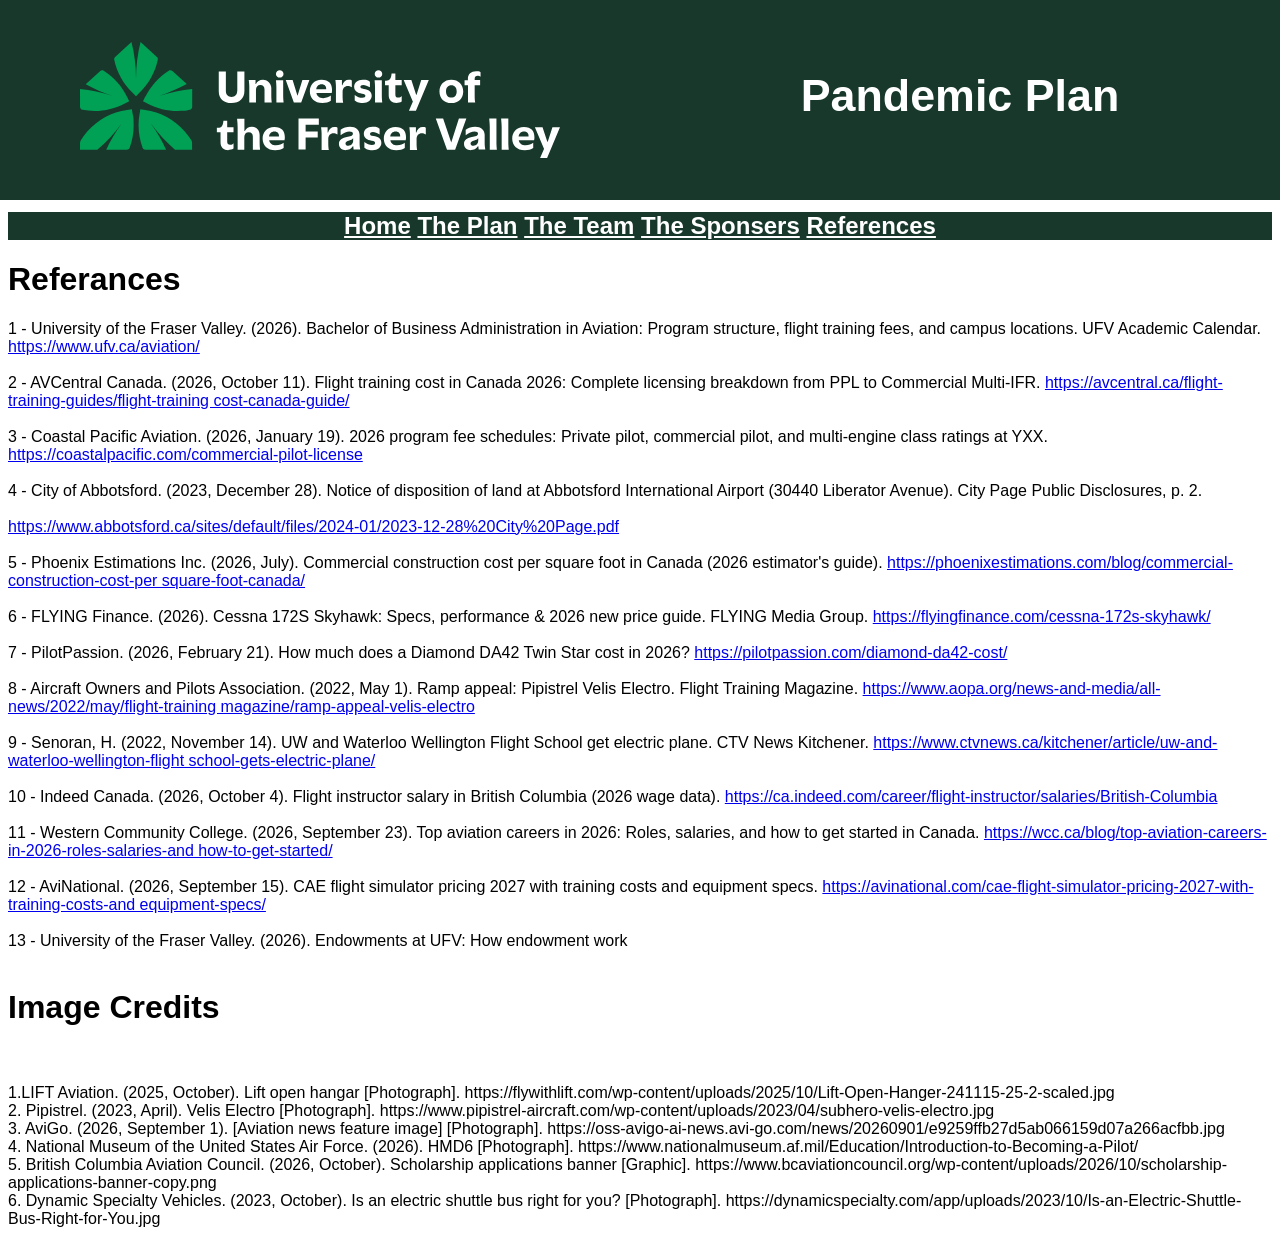
==== References.html @ 10fbedf0 "first" ====
<!DOCTYPE html>
<html lang="en">
<head>
    <meta charset="UTF-8">
    <title>References</title>
    <link rel="stylesheet" href="Front_Style.css">
</head>
<body>
    <div>
        <div id="TopHeader">
      <div class="Top_column Top_column-left">
        <img src="images/UFV-Logo-Horiz_Colour-White_RGB.svg" alt="logo" width="80%">
      </div>
      <div class="Top_column Top_column-right">
        <h1 id="TopText">Pandemic Plan</h1>
      </div>

    </div>
    <div id="Menubar">
      <h2 ><a href="index.html">Home</a> <a href="ThePlan.html">The Plan</a> <a href="TeamMembers.html">The Team</a> <a href="TheSponsers.html">The Sponsers</a> <a href="References.html">References</a></h2>
    </div>
    <h1>Referances</h1>
        1 - University of the Fraser Valley. (2026). Bachelor of Business Administration in Aviation: Program
        structure, flight training fees, and campus locations. UFV Academic Calendar.
        <a href="https://www.ufv.ca/aviation/">https://www.ufv.ca/aviation/</a> <br><br>
        2 - AVCentral Canada. (2026, October 11). Flight training cost in Canada 2026: Complete licensing
        breakdown from PPL to Commercial Multi-IFR. <a href="https://avcentral.ca/flight-training-guides/flight-training
        cost-canada-guide/">https://avcentral.ca/flight-training-guides/flight-training
        cost-canada-guide/</a> <br><br>
        3 - Coastal Pacific Aviation. (2026, January 19). 2026 program fee schedules: Private pilot, commercial
        pilot, and multi-engine class ratings at YXX. <a href="https://coastalpacific.com/commercial-pilot-license">https://coastalpacific.com/commercial-pilot-license</a><br><br>
        4 - City of Abbotsford. (2023, December 28). Notice of disposition of land at Abbotsford International
        Airport (30440 Liberator Avenue). City Page Public Disclosures, p. 2. <br><br>
        <a href="https://www.abbotsford.ca/sites/default/files/2024-01/2023-12-28%20City%20Page.pdf">https://www.abbotsford.ca/sites/default/files/2024-01/2023-12-28%20City%20Page.pdf</a><br><br>
        5 - Phoenix Estimations Inc. (2026, July). Commercial construction cost per square foot in Canada
        (2026 estimator's guide). <a href="https://phoenixestimations.com/blog/commercial-construction-cost-per
        square-foot-canada/">https://phoenixestimations.com/blog/commercial-construction-cost-per
        square-foot-canada/</a> <br><br>
        6 - FLYING Finance. (2026). Cessna 172S Skyhawk: Specs, performance & 2026 new price guide.
        FLYING Media Group. <a href="https://flyingfinance.com/cessna-172s-skyhawk/">https://flyingfinance.com/cessna-172s-skyhawk/ </a> <br><br>
        7 - PilotPassion. (2026, February 21). How much does a Diamond DA42 Twin Star cost in 2026?
        <a href="https://pilotpassion.com/diamond-da42-cost/">https://pilotpassion.com/diamond-da42-cost/</a> <br><br>
        8 - Aircraft Owners and Pilots Association. (2022, May 1). Ramp appeal: Pipistrel Velis Electro. Flight
        Training Magazine. <a href="https://www.aopa.org/news-and-media/all-news/2022/may/flight-training
        magazine/ramp-appeal-velis-electro">https://www.aopa.org/news-and-media/all-news/2022/may/flight-training
        magazine/ramp-appeal-velis-electro</a> <br><br>
        9 - Senoran, H. (2022, November 14). UW and Waterloo Wellington Flight School get electric plane.
        CTV News Kitchener. <a href="https://www.ctvnews.ca/kitchener/article/uw-and-waterloo-wellington-flight
        school-gets-electric-plane/">https://www.ctvnews.ca/kitchener/article/uw-and-waterloo-wellington-flight
        school-gets-electric-plane/</a><br><br>
        10 - Indeed Canada. (2026, October 4). Flight instructor salary in British Columbia (2026 wage data).
        <a href="https://ca.indeed.com/career/flight-instructor/salaries/British-Columbia">https://ca.indeed.com/career/flight-instructor/salaries/British-Columbia</a> <br><br>
        11 - Western Community College. (2026, September 23). Top aviation careers in 2026: Roles, salaries,
        and how to get started in Canada. <a href="https://wcc.ca/blog/top-aviation-careers-in-2026-roles-salaries-and
        how-to-get-started/">https://wcc.ca/blog/top-aviation-careers-in-2026-roles-salaries-and
        how-to-get-started/</a> <br><br>
        12 - AviNational. (2026, September 15). CAE flight simulator pricing 2027 with training costs and
        equipment specs. <a href=" https://avinational.com/cae-flight-simulator-pricing-2027-with-training-costs-and
        equipment-specs/"> https://avinational.com/cae-flight-simulator-pricing-2027-with-training-costs-and
        equipment-specs/</a> <br><br>
        13 - University of the Fraser Valley. (2026). Endowments at UFV: How endowment work <br><br>

    <H1> Image Credits</H1><br><br>
         1.LIFT Aviation. (2025, October). Lift open hangar [Photograph]. https://flywithlift.com/wp-content/uploads/2025/10/Lift-Open-Hanger-241115-25-2-scaled.jpg
<br>2. Pipistrel. (2023, April). Velis Electro [Photograph]. https://www.pipistrel-aircraft.com/wp-content/uploads/2023/04/subhero-velis-electro.jpg
<br>3. AviGo. (2026, September 1). [Aviation news feature image] [Photograph]. https://oss-avigo-ai-news.avi-go.com/news/20260901/e9259ffb27d5ab066159d07a266acfbb.jpg
<br>4. National Museum of the United States Air Force. (2026). HMD6 [Photograph]. https://www.nationalmuseum.af.mil/Education/Introduction-to-Becoming-a-Pilot/
<br>5. British Columbia Aviation Council. (2026, October). Scholarship applications banner [Graphic]. https://www.bcaviationcouncil.org/wp-content/uploads/2026/10/scholarship-applications-banner-copy.png
<br>6. Dynamic Specialty Vehicles. (2023, October). Is an electric shuttle bus right for you? [Photograph]. https://dynamicspecialty.com/app/uploads/2023/10/Is-an-Electric-Shuttle-Bus-Right-for-You.jpg

</div>

</body>
</html>
---- Front_Style.css ----
body{
    font-family: Utile , sans-serif;
}
#TopText {
    font-family: Utile , sans-serif;
    font-size: clamp(1rem, 3.5vw, 3rem);
    color: white;
    text-align: center;
    justify-content: center;
    align-items: center;
    margin-bottom: 0px;
    padding: 10px;
    padding-top: 20px;
    height: 100px;
}

#TopHeader {
    display: flex;
    margin: -8px;
    background-color: #17382B;
    height: 200px;
}
#Menubar {
    text-align: center;
    color: white;
    background-color: #17382B;
}
#Menubar a:link{
    text-align: center;
    color: white;
    background-color: #17382B;
}
#Menubar a:visited{
    text-align: center;
    color: white;
    background-color: #17382B;
}

.Top_column {
    flex: 1;
    padding: 20px;
}

.Top_column-left {
    display: flex;
    justify-content: center;
    align-items: center;
    align-items: center;
    max-width: 100%;

    background-color: #17382B;
}

.Top_column-right {
    color: #25AAE1;
    text-align: center;
    background-color: #17382B;
    font-size: 20px;
}

#AboutMe {
    display: flex;
    margin: -8px;
    margin-top: 50px;
    margin-bottom: 30px;
    background-color: white;
    height: 360px;
}
.About_column {
    flex: 1;
}

.About_column-left {
    display: flex;
    justify-content: center;
    align-items: center;
    align-items: center;
    background-color: white;
}

.About_column-right {
    display: flex;
    justify-content: center;
    align-items: center;
    flex-direction: column;
    color: black;
    text-align: center;
    background-color: white;
    font-size: 20px;
    padding: 20px;
}
#face {
    width: 80%;
    height: auto;
}

#Showcase{

    background: #F0F0F0;
    margin-top: 10px;
    display: flex;
    flex-direction: row;
    justify-content: space-between;
    height: 300px;
}
#Showcase img{
    width: 70%;
    height: 200px;
    object-fit: cover;
}
.ShowcaseColumn{

    width: 100%;
    margin-bottom: 20px;

}

#ScopeRow {
  display: grid;
  grid-template-columns: repeat(3, 1fr);
  gap: 20px;
}

#ScopeColumnLeft {
    color:white;
  background-color: #00A055;
  border: red;
  padding: 20px;
}
#ScopeColumnLeft img {
display: flex;
    justify-content: center;
    align-items: center;
  max-width: 100%;
  height: 200px;
  display: block;
}

#MemberRow {
  display: grid;
  grid-template-columns: repeat(4, 1fr);
  gap: 20px;
}

#MemberColumnLeft {
  background-color: #00A055;
  border: red;
  padding: 20px;
}
#MemberColumnLeft img {
  max-width: 100%;  /* Prevents the image from being wider than the column */
  height: auto;     /* Maintains the original aspect ratio so it doesn't distort */
  display: block;   /* Removes unwanted blank space/gap at the bottom of the image */
}

#ShowcaseHeader{
    text-align: center;
    font-size: 30px;
    margin: 10px;
}


.Showcase-left {
    flex: 3;
    display: flex;
    justify-content: center;
    align-items: center;
    flex-direction: column;
    color: black;
    text-align: center;
    background-color: white;
    font-size: 20px;
    padding: 20px;
}

.Showcase-right {
    flex: 7;
    display: flex;
    justify-content: center;
    align-items: center;
    color: black;
    text-align: center;

    font-size: 20px;
    padding: 20px;
}

.Showcase-right img{
    width: 80%;
}

@media (max-width: 686px) {
    #ExtraTopInfo {
        display: none;
    }
    #TopText {
        border-bottom: None;
    }
    .About_column-left {
        display: none;
    }
    .Top_column-left img{

    }
    .Showcase-left{
        display: none;
    }
}
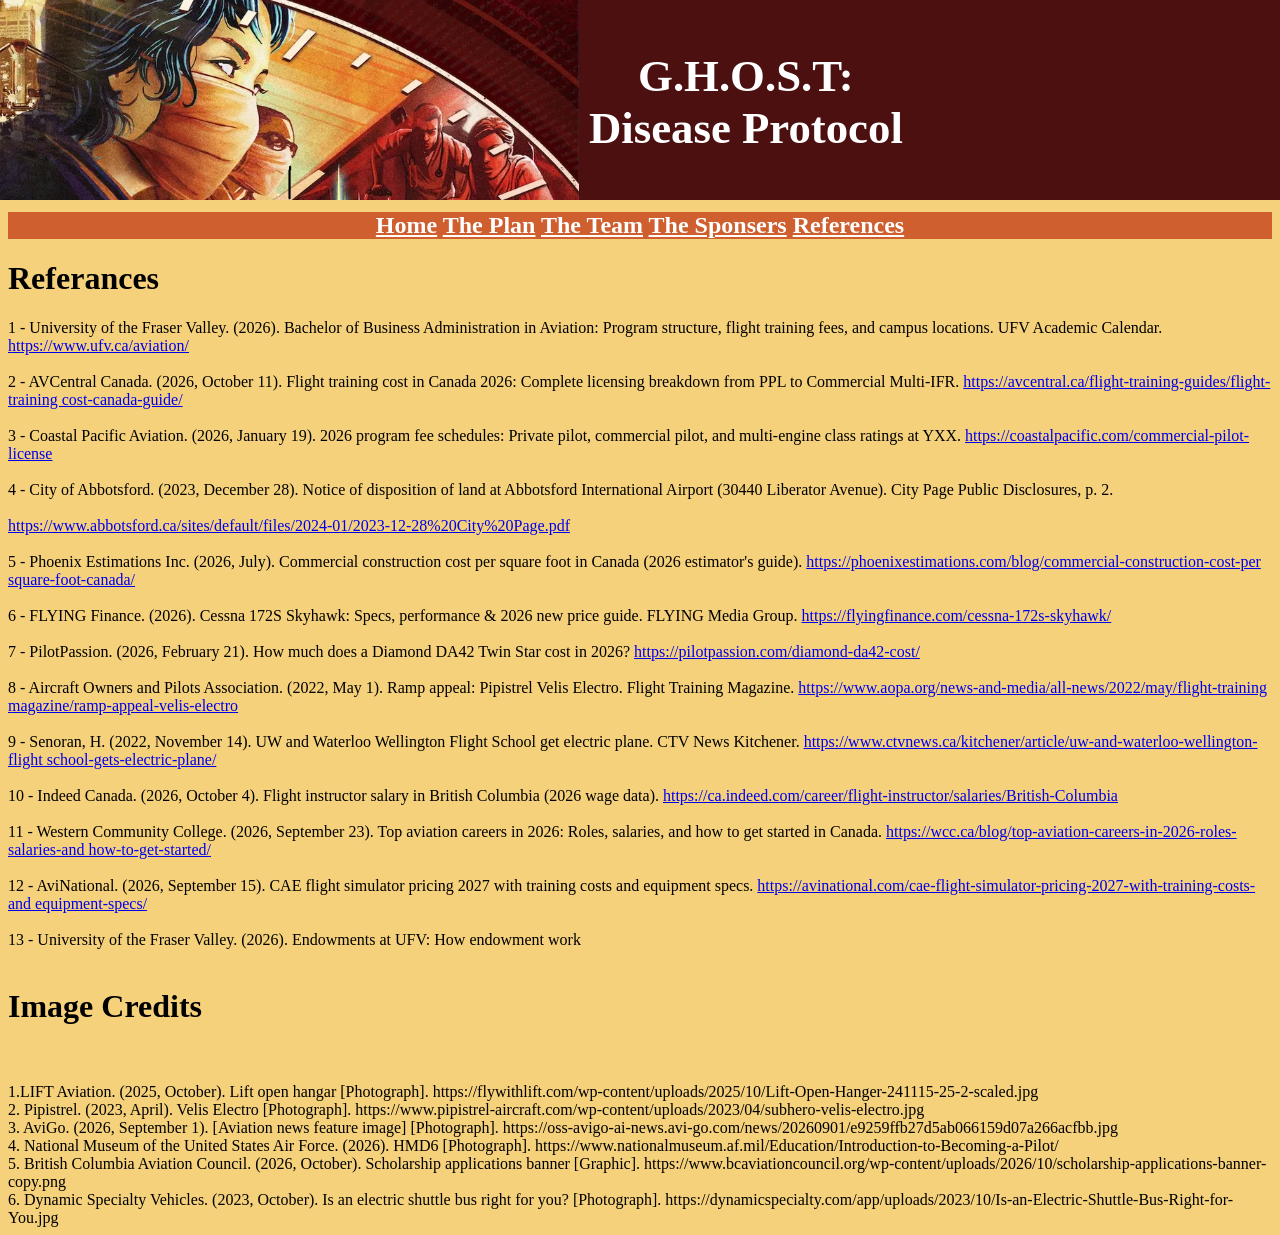
==== commit 6f90c358: "Starting" ====
--- a/References.html
+++ b/References.html
@@ -6,15 +6,9 @@
     <link rel="stylesheet" href="Front_Style.css">
 </head>
 <body>
-    <div>
-        <div id="TopHeader">
-      <div class="Top_column Top_column-left">
-        <img src="images/UFV-Logo-Horiz_Colour-White_RGB.svg" alt="logo" width="80%">
-      </div>
-      <div class="Top_column Top_column-right">
-        <h1 id="TopText">Pandemic Plan</h1>
-      </div>
-
+    <div id="PandemicMiddle">
+        <img src="images/PandemicLegacy_crop.png"/>
+        <h1 id="TopText">G.H.O.S.T: <br>Disease Protocol</h1>
     </div>
     <div id="Menubar">
       <h2 ><a href="index.html">Home</a> <a href="ThePlan.html">The Plan</a> <a href="TeamMembers.html">The Team</a> <a href="TheSponsers.html">The Sponsers</a> <a href="References.html">References</a></h2>
--- a/Front_Style.css
+++ b/Front_Style.css
@@ -1,9 +1,10 @@
 
 body{
-    font-family: Utile , sans-serif;
+    font-family: font-family: "Futura Md BT", "Century Gothic", "Trebuchet MS", Arial, sans-serif;
+    background: #F5D17B;
 }
 #TopText {
-    font-family: Utile , sans-serif;
+    font-family: font-family: "Futura Md BT", "Century Gothic", "Trebuchet MS", Arial, sans-serif;
     font-size: clamp(1rem, 3.5vw, 3rem);
     color: white;
     text-align: center;
@@ -15,26 +16,27 @@
     height: 100px;
 }
 
-#TopHeader {
+#PandemicMiddle {
     display: flex;
     margin: -8px;
-    background-color: #17382B;
+    background-color: #4C1010;
     height: 200px;
 }
+
 #Menubar {
     text-align: center;
     color: white;
-    background-color: #17382B;
+    background-color: #D05F2F
 }
 #Menubar a:link{
     text-align: center;
     color: white;
-    background-color: #17382B;
+    background-color: #D05F2F;
 }
 #Menubar a:visited{
     text-align: center;
     color: white;
-    background-color: #17382B;
+    background-color: #D05F2Fs;
 }
 
 .Top_column {
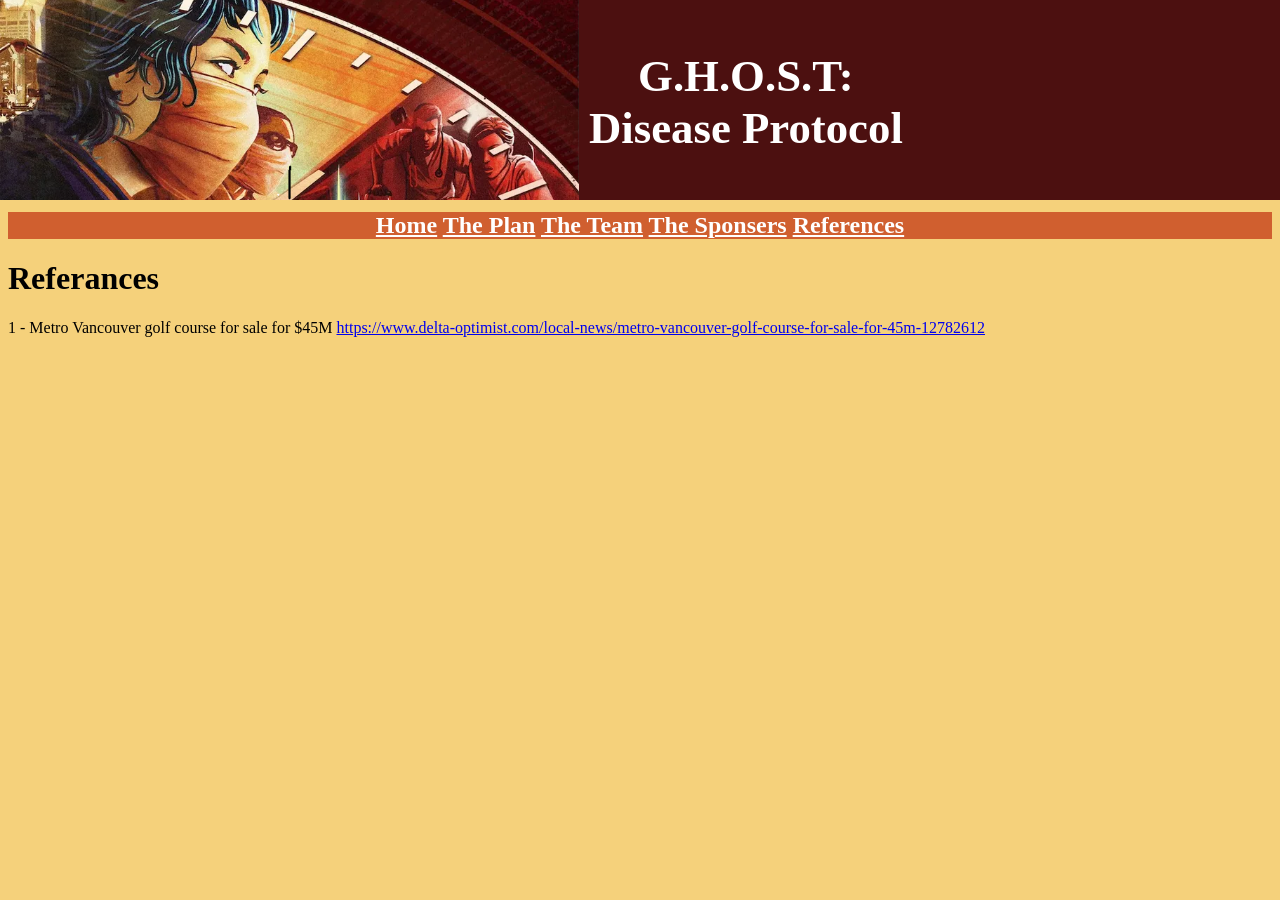
==== commit 682fadb7: "Progress 1" ====
--- a/References.html
+++ b/References.html
@@ -14,53 +14,9 @@
       <h2 ><a href="index.html">Home</a> <a href="ThePlan.html">The Plan</a> <a href="TeamMembers.html">The Team</a> <a href="TheSponsers.html">The Sponsers</a> <a href="References.html">References</a></h2>
     </div>
     <h1>Referances</h1>
-        1 - University of the Fraser Valley. (2026). Bachelor of Business Administration in Aviation: Program
-        structure, flight training fees, and campus locations. UFV Academic Calendar.
-        <a href="https://www.ufv.ca/aviation/">https://www.ufv.ca/aviation/</a> <br><br>
-        2 - AVCentral Canada. (2026, October 11). Flight training cost in Canada 2026: Complete licensing
-        breakdown from PPL to Commercial Multi-IFR. <a href="https://avcentral.ca/flight-training-guides/flight-training
-        cost-canada-guide/">https://avcentral.ca/flight-training-guides/flight-training
-        cost-canada-guide/</a> <br><br>
-        3 - Coastal Pacific Aviation. (2026, January 19). 2026 program fee schedules: Private pilot, commercial
-        pilot, and multi-engine class ratings at YXX. <a href="https://coastalpacific.com/commercial-pilot-license">https://coastalpacific.com/commercial-pilot-license</a><br><br>
-        4 - City of Abbotsford. (2023, December 28). Notice of disposition of land at Abbotsford International
-        Airport (30440 Liberator Avenue). City Page Public Disclosures, p. 2. <br><br>
-        <a href="https://www.abbotsford.ca/sites/default/files/2024-01/2023-12-28%20City%20Page.pdf">https://www.abbotsford.ca/sites/default/files/2024-01/2023-12-28%20City%20Page.pdf</a><br><br>
-        5 - Phoenix Estimations Inc. (2026, July). Commercial construction cost per square foot in Canada
-        (2026 estimator's guide). <a href="https://phoenixestimations.com/blog/commercial-construction-cost-per
-        square-foot-canada/">https://phoenixestimations.com/blog/commercial-construction-cost-per
-        square-foot-canada/</a> <br><br>
-        6 - FLYING Finance. (2026). Cessna 172S Skyhawk: Specs, performance & 2026 new price guide.
-        FLYING Media Group. <a href="https://flyingfinance.com/cessna-172s-skyhawk/">https://flyingfinance.com/cessna-172s-skyhawk/ </a> <br><br>
-        7 - PilotPassion. (2026, February 21). How much does a Diamond DA42 Twin Star cost in 2026?
-        <a href="https://pilotpassion.com/diamond-da42-cost/">https://pilotpassion.com/diamond-da42-cost/</a> <br><br>
-        8 - Aircraft Owners and Pilots Association. (2022, May 1). Ramp appeal: Pipistrel Velis Electro. Flight
-        Training Magazine. <a href="https://www.aopa.org/news-and-media/all-news/2022/may/flight-training
-        magazine/ramp-appeal-velis-electro">https://www.aopa.org/news-and-media/all-news/2022/may/flight-training
-        magazine/ramp-appeal-velis-electro</a> <br><br>
-        9 - Senoran, H. (2022, November 14). UW and Waterloo Wellington Flight School get electric plane.
-        CTV News Kitchener. <a href="https://www.ctvnews.ca/kitchener/article/uw-and-waterloo-wellington-flight
-        school-gets-electric-plane/">https://www.ctvnews.ca/kitchener/article/uw-and-waterloo-wellington-flight
-        school-gets-electric-plane/</a><br><br>
-        10 - Indeed Canada. (2026, October 4). Flight instructor salary in British Columbia (2026 wage data).
-        <a href="https://ca.indeed.com/career/flight-instructor/salaries/British-Columbia">https://ca.indeed.com/career/flight-instructor/salaries/British-Columbia</a> <br><br>
-        11 - Western Community College. (2026, September 23). Top aviation careers in 2026: Roles, salaries,
-        and how to get started in Canada. <a href="https://wcc.ca/blog/top-aviation-careers-in-2026-roles-salaries-and
-        how-to-get-started/">https://wcc.ca/blog/top-aviation-careers-in-2026-roles-salaries-and
-        how-to-get-started/</a> <br><br>
-        12 - AviNational. (2026, September 15). CAE flight simulator pricing 2027 with training costs and
-        equipment specs. <a href=" https://avinational.com/cae-flight-simulator-pricing-2027-with-training-costs-and
-        equipment-specs/"> https://avinational.com/cae-flight-simulator-pricing-2027-with-training-costs-and
-        equipment-specs/</a> <br><br>
-        13 - University of the Fraser Valley. (2026). Endowments at UFV: How endowment work <br><br>
+        1 - Metro Vancouver golf course for sale for $45M <a href="https://www.delta-optimist.com/local-news/metro-vancouver-golf-course-for-sale-for-45m-12782612">https://www.delta-optimist.com/local-news/metro-vancouver-golf-course-for-sale-for-45m-12782612</a>
 
-    <H1> Image Credits</H1><br><br>
-         1.LIFT Aviation. (2025, October). Lift open hangar [Photograph]. https://flywithlift.com/wp-content/uploads/2025/10/Lift-Open-Hanger-241115-25-2-scaled.jpg
-<br>2. Pipistrel. (2023, April). Velis Electro [Photograph]. https://www.pipistrel-aircraft.com/wp-content/uploads/2023/04/subhero-velis-electro.jpg
-<br>3. AviGo. (2026, September 1). [Aviation news feature image] [Photograph]. https://oss-avigo-ai-news.avi-go.com/news/20260901/e9259ffb27d5ab066159d07a266acfbb.jpg
-<br>4. National Museum of the United States Air Force. (2026). HMD6 [Photograph]. https://www.nationalmuseum.af.mil/Education/Introduction-to-Becoming-a-Pilot/
-<br>5. British Columbia Aviation Council. (2026, October). Scholarship applications banner [Graphic]. https://www.bcaviationcouncil.org/wp-content/uploads/2026/10/scholarship-applications-banner-copy.png
-<br>6. Dynamic Specialty Vehicles. (2023, October). Is an electric shuttle bus right for you? [Photograph]. https://dynamicspecialty.com/app/uploads/2023/10/Is-an-Electric-Shuttle-Bus-Right-for-You.jpg
+
 
 </div>
 
--- a/Front_Style.css
+++ b/Front_Style.css
@@ -17,7 +17,9 @@
 }
 
 #PandemicMiddle {
-    display: flex;
+
+    display: flex;
+    text-align: right;
     margin: -8px;
     background-color: #4C1010;
     height: 200px;
@@ -25,6 +27,7 @@
 
 #Menubar {
     text-align: center;
+    font
     color: white;
     background-color: #D05F2F
 }
@@ -104,11 +107,11 @@
     display: flex;
     flex-direction: row;
     justify-content: space-between;
-    height: 300px;
+    height: 500px;
 }
 #Showcase img{
-    width: 70%;
-    height: 200px;
+    width: 50%;
+    height: 400px;
     object-fit: cover;
 }
 .ShowcaseColumn{
@@ -125,7 +128,7 @@
 }
 
 #ScopeColumnLeft {
-    color:white;
+    color:red;
   background-color: #00A055;
   border: red;
   padding: 20px;
@@ -135,7 +138,7 @@
     justify-content: center;
     align-items: center;
   max-width: 100%;
-  height: 200px;
+  height: 400px;
   display: block;
 }
 
@@ -158,13 +161,13 @@
 
 #ShowcaseHeader{
     text-align: center;
-    font-size: 30px;
+    font-size: 50px;
     margin: 10px;
 }
 
 
 .Showcase-left {
-    flex: 3;
+    flex: 5;
     display: flex;
     justify-content: center;
     align-items: center;
@@ -172,19 +175,19 @@
     color: black;
     text-align: center;
     background-color: white;
-    font-size: 20px;
+    font-size: 40px;
     padding: 20px;
 }
 
 .Showcase-right {
-    flex: 7;
+    flex: 5;
     display: flex;
     justify-content: center;
     align-items: center;
     color: black;
     text-align: center;
 
-    font-size: 20px;
+    font-size: 40px;
     padding: 20px;
 }
 
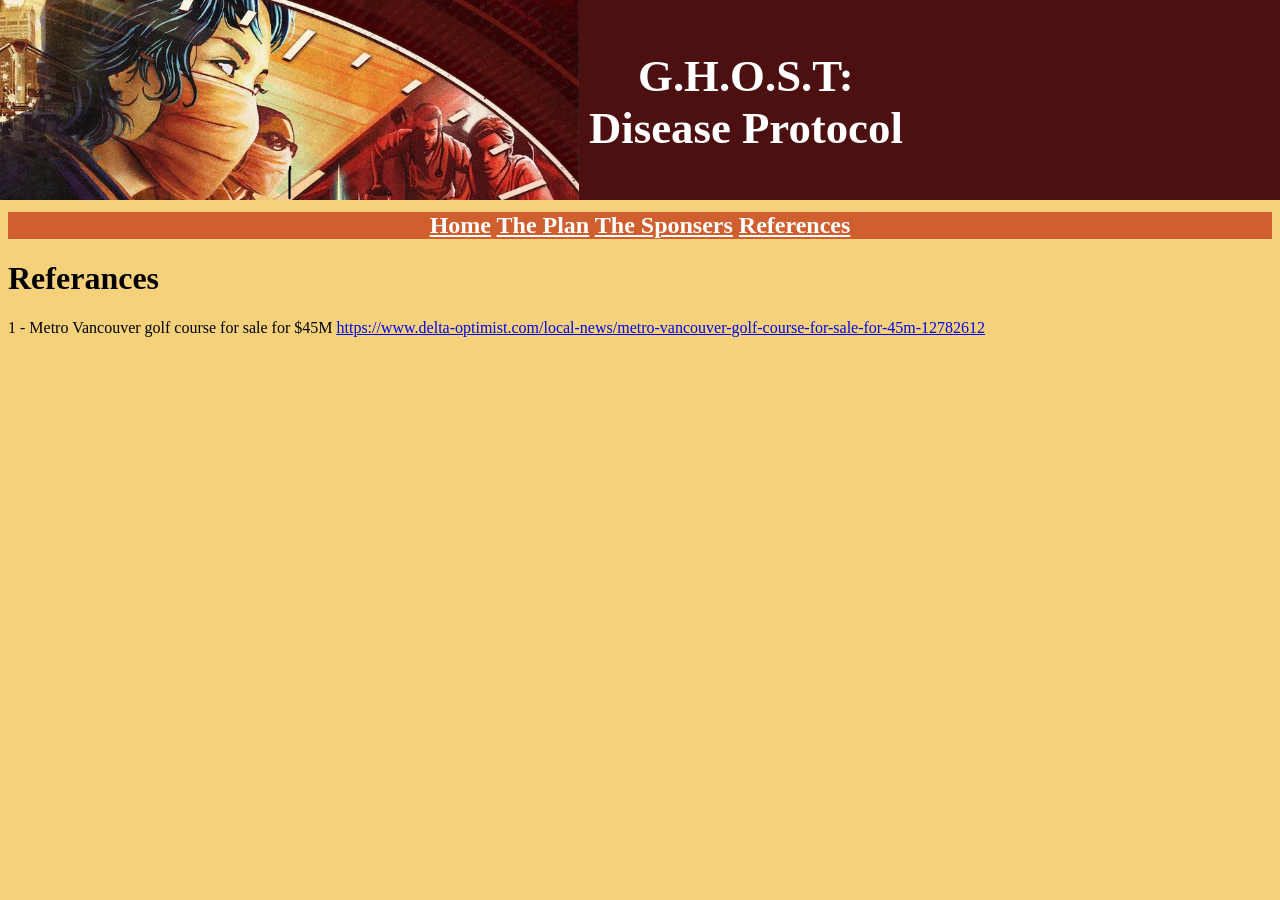
==== commit 1ab7893f: "team remove" ====
--- a/References.html
+++ b/References.html
@@ -11,7 +11,7 @@
         <h1 id="TopText">G.H.O.S.T: <br>Disease Protocol</h1>
     </div>
     <div id="Menubar">
-      <h2 ><a href="index.html">Home</a> <a href="ThePlan.html">The Plan</a> <a href="TeamMembers.html">The Team</a> <a href="TheSponsers.html">The Sponsers</a> <a href="References.html">References</a></h2>
+      <h2 ><a href="index.html">Home</a> <a href="ThePlan.html">The Plan</a> <a href="TheSponsers.html">The Sponsers</a> <a href="References.html">References</a></h2>
     </div>
     <h1>Referances</h1>
         1 - Metro Vancouver golf course for sale for $45M <a href="https://www.delta-optimist.com/local-news/metro-vancouver-golf-course-for-sale-for-45m-12782612">https://www.delta-optimist.com/local-news/metro-vancouver-golf-course-for-sale-for-45m-12782612</a>
--- a/Front_Style.css
+++ b/Front_Style.css
@@ -128,7 +128,7 @@
 }
 
 #ScopeColumnLeft {
-    color:red;
+    color:black;
   background-color: #00A055;
   border: red;
   padding: 20px;
